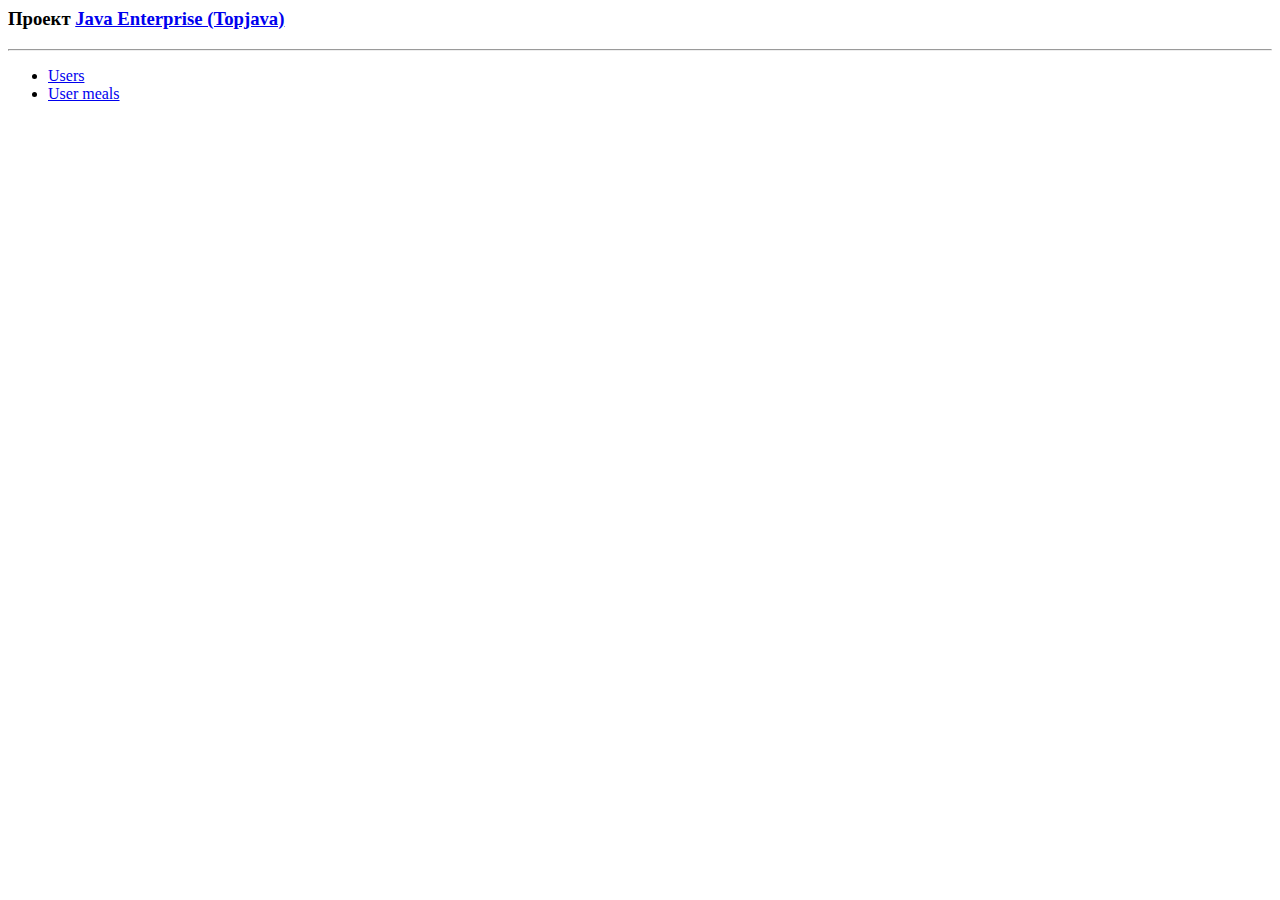
==== src/main/webapp/index.html @ 7d9ea435 "add Interface for storage and bootstrap formating for edit form" ====
<html>
<head>
    <meta charset="UTF-8">
    <title>Java Enterprise (Topjava)</title>
</head>
<body>
<h3>Проект <a href="https://github.com/JavaWebinar/topjava" target="_blank">Java Enterprise (Topjava)</a></h3>
<hr>
<ul>
    <li><a href="users">Users</a></li>
    <li><a href="meals">User meals</a></li>
</ul>
</body>
</html>
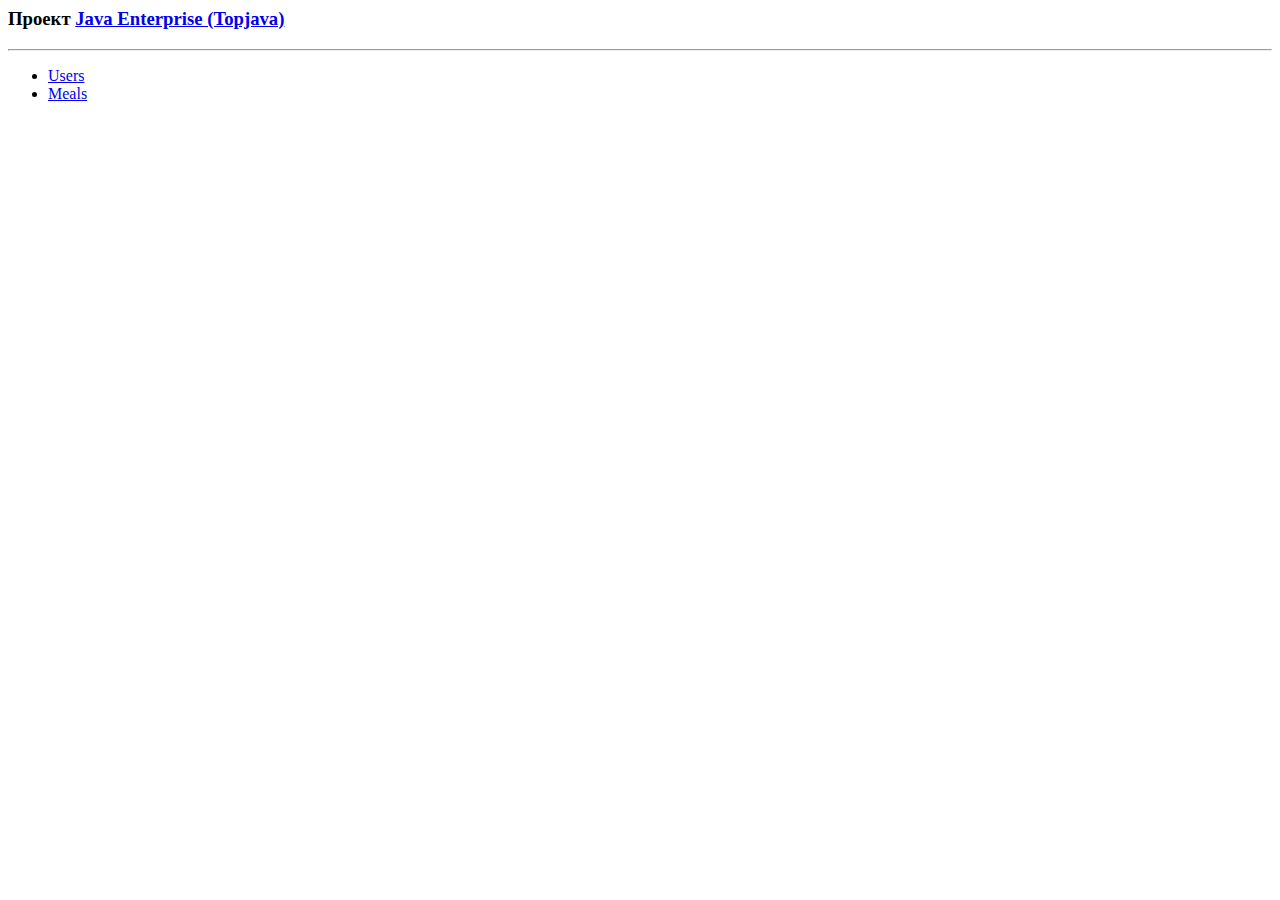
==== commit af9689d2: "HW1 optional" ====
--- a/src/main/webapp/index.html
+++ b/src/main/webapp/index.html
@@ -8,7 +8,7 @@
 <hr>
 <ul>
     <li><a href="users">Users</a></li>
-    <li><a href="meals">User meals</a></li>
+    <li><a href="meals">Meals</a></li>
 </ul>
 </body>
 </html>
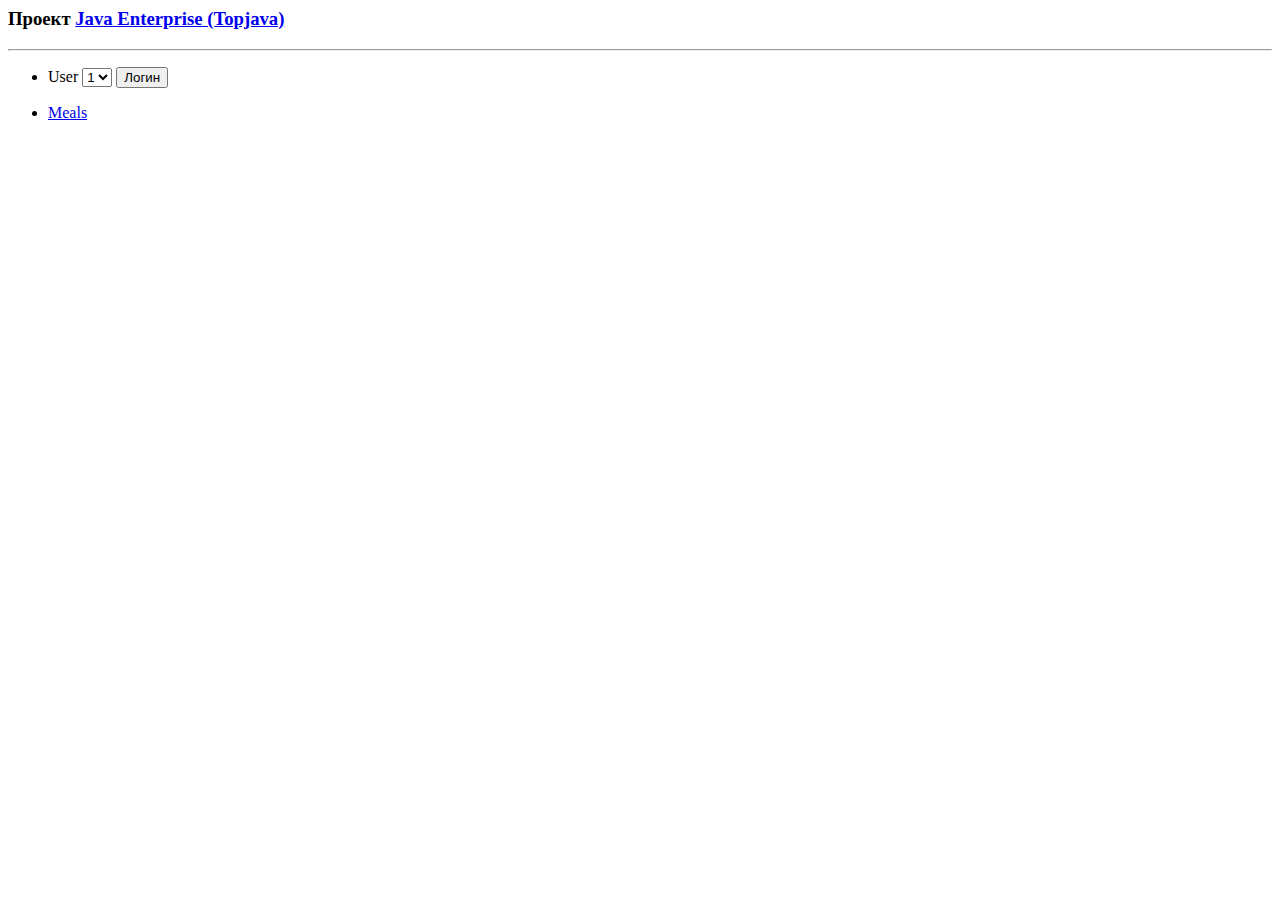
==== commit b6a8d5b4: "release filtering byDate in IMMRepository, change and rename MealFilter, add getAllFiltered in meal " ====
--- a/src/main/webapp/index.html
+++ b/src/main/webapp/index.html
@@ -7,7 +7,15 @@
 <h3>Проект <a href="https://github.com/JavaWebinar/topjava" target="_blank">Java Enterprise (Topjava)</a></h3>
 <hr>
 <ul>
-    <li><a href="users">Users</a></li>
+    <form action="users" id="user">
+        <li>User
+            <select name="id" form="user">
+                <option value="1">1</option>
+                <option value="2">2</option>
+            </select>
+            <button type="submit">Логин</button>
+        </li>
+    </form>
     <li><a href="meals">Meals</a></li>
 </ul>
 </body>
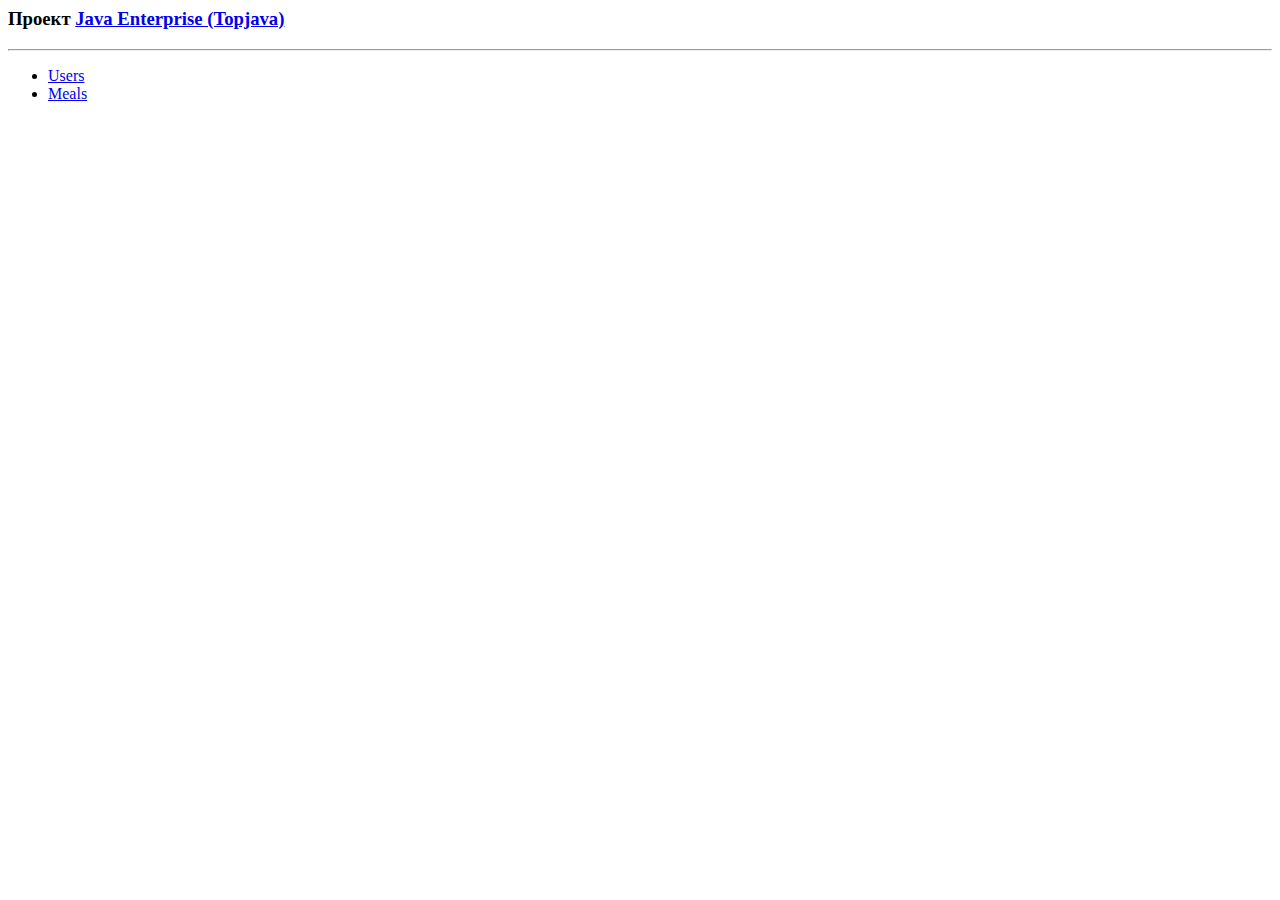
==== commit 82f553ae: "3 01 HW2 repository" ====
--- a/src/main/webapp/index.html
+++ b/src/main/webapp/index.html
@@ -7,15 +7,7 @@
 <h3>Проект <a href="https://github.com/JavaWebinar/topjava" target="_blank">Java Enterprise (Topjava)</a></h3>
 <hr>
 <ul>
-    <form action="users" id="user">
-        <li>User
-            <select name="id" form="user">
-                <option value="1">1</option>
-                <option value="2">2</option>
-            </select>
-            <button type="submit">Логин</button>
-        </li>
-    </form>
+    <li><a href="users">Users</a></li>
     <li><a href="meals">Meals</a></li>
 </ul>
 </body>
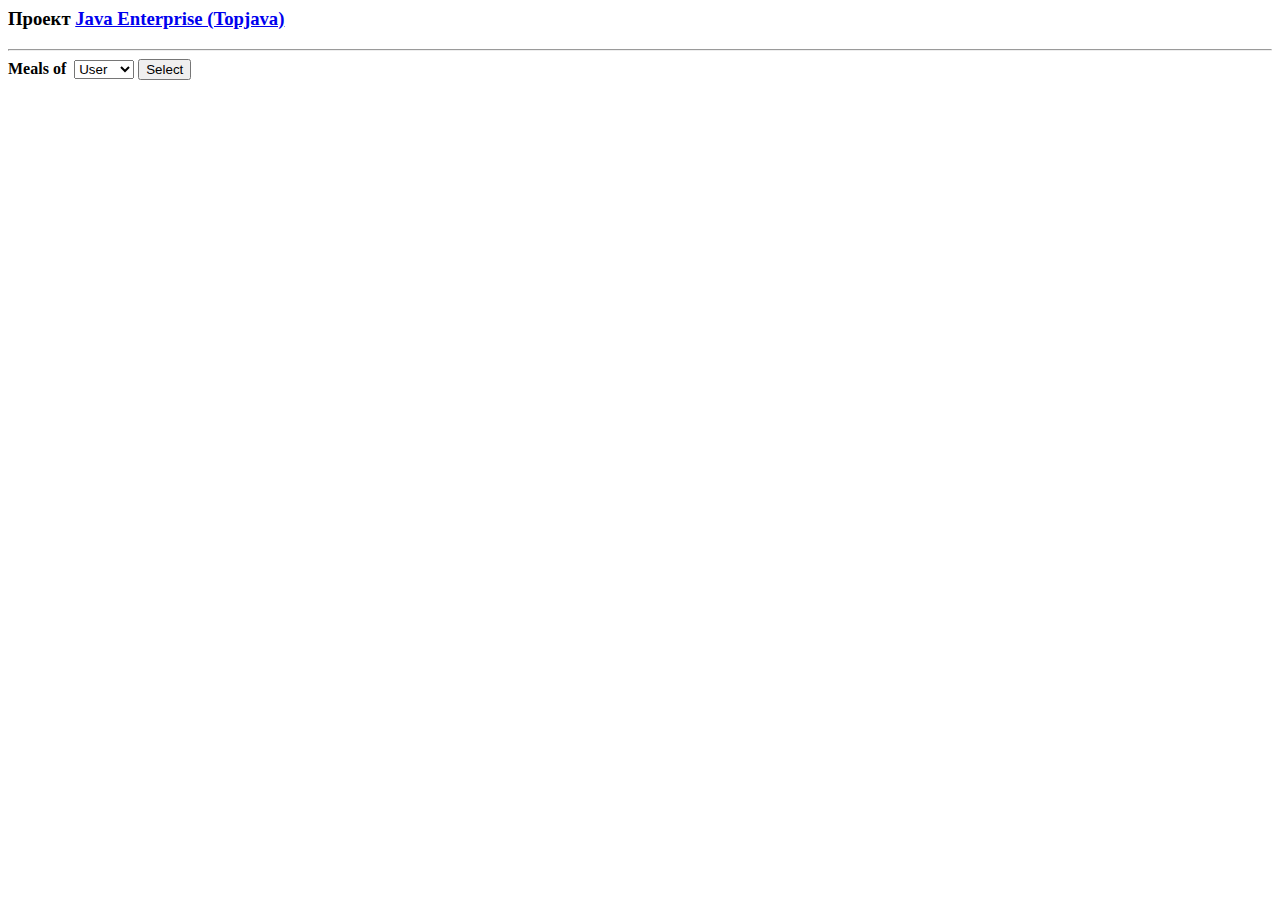
==== commit 5b1c9b35: "3 05 HW2 optional select user" ====
--- a/src/main/webapp/index.html
+++ b/src/main/webapp/index.html
@@ -6,9 +6,13 @@
 <body>
 <h3>Проект <a href="https://github.com/JavaWebinar/topjava" target="_blank">Java Enterprise (Topjava)</a></h3>
 <hr>
-<ul>
-    <li><a href="users">Users</a></li>
-    <li><a href="meals">Meals</a></li>
-</ul>
+<form method="post" action="users">
+    <b>Meals of&nbsp;</b>
+    <select name="userId">
+        <option value="1">User</option>
+        <option value="2">Admin</option>
+    </select>
+    <button type="submit">Select</button>
+</form>
 </body>
 </html>
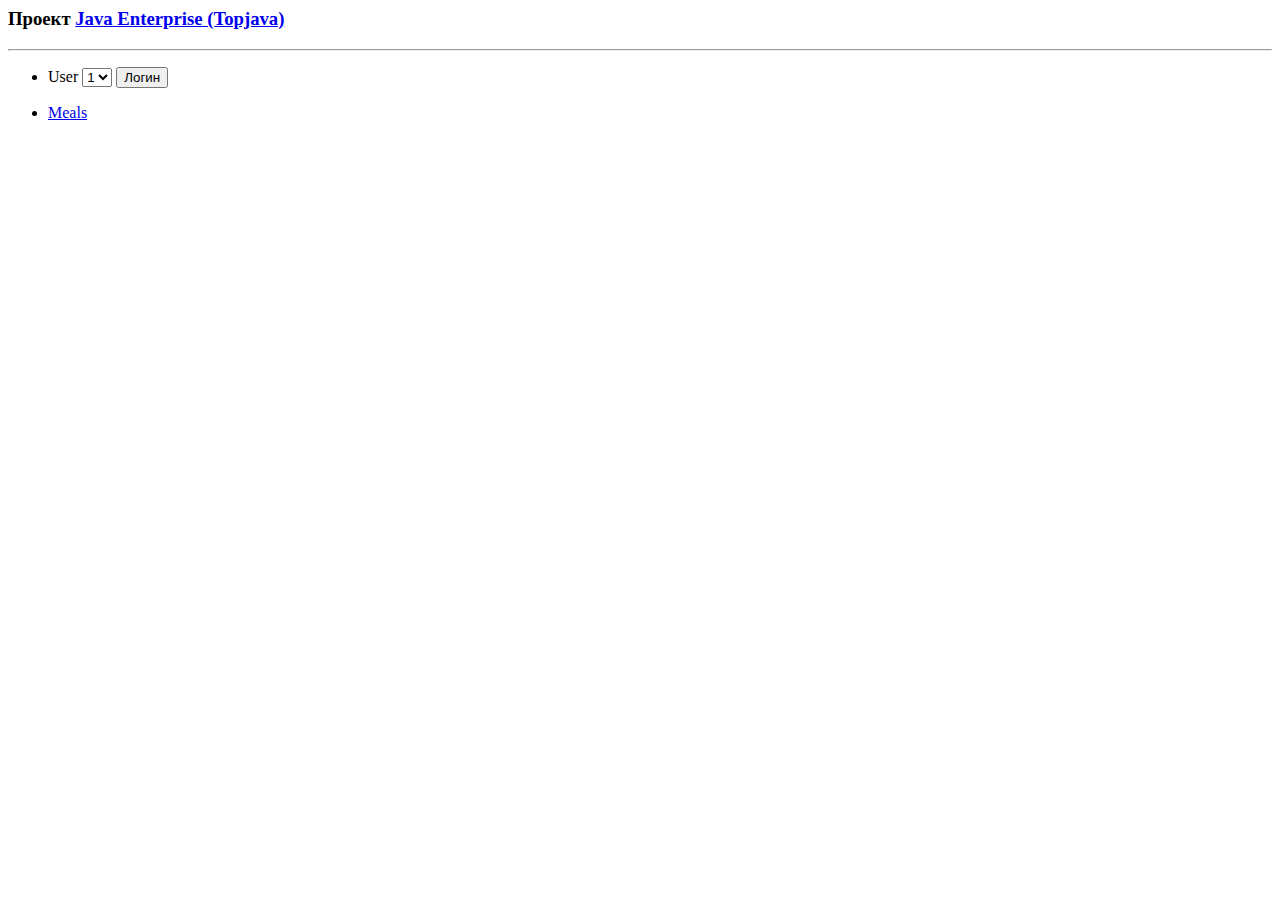
==== commit 6eb24f63: "edit mal filtering form" ====
--- a/src/main/webapp/index.html
+++ b/src/main/webapp/index.html
@@ -6,13 +6,17 @@
 <body>
 <h3>Проект <a href="https://github.com/JavaWebinar/topjava" target="_blank">Java Enterprise (Topjava)</a></h3>
 <hr>
-<form method="post" action="users">
-    <b>Meals of&nbsp;</b>
-    <select name="userId">
-        <option value="1">User</option>
-        <option value="2">Admin</option>
-    </select>
-    <button type="submit">Select</button>
-</form>
+<ul>
+    <form action="users" id="user">
+        <li>User
+            <select name="id" form="user">
+                <option value="1">1</option>
+                <option value="2">2</option>
+            </select>
+            <button type="submit">Логин</button>
+        </li>
+    </form>
+    <li><a href="meals">Meals</a></li>
+</ul>
 </body>
 </html>
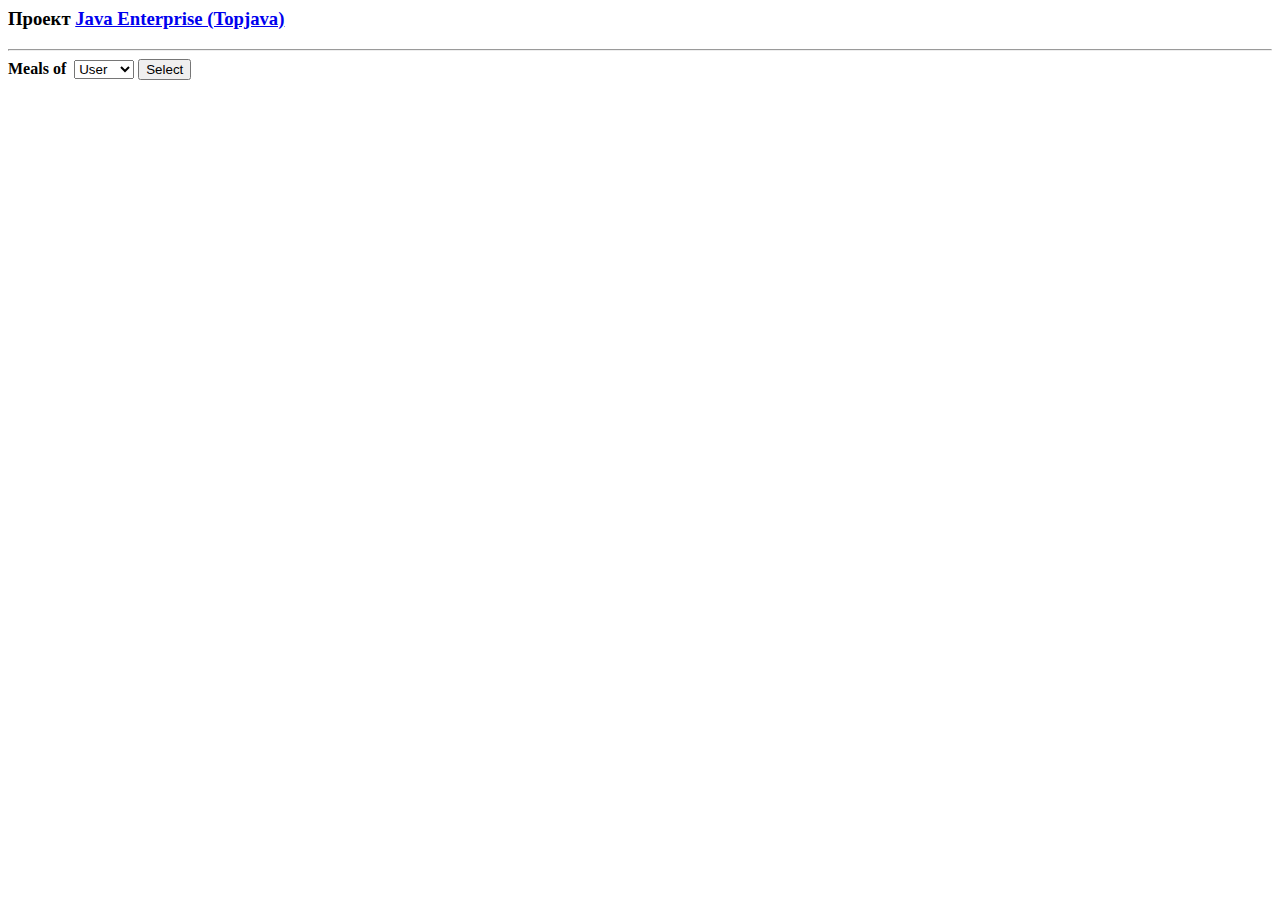
==== commit a40cc794: "3 06 bean life cycle" ====
--- a/src/main/webapp/index.html
+++ b/src/main/webapp/index.html
@@ -6,17 +6,13 @@
 <body>
 <h3>Проект <a href="https://github.com/JavaWebinar/topjava" target="_blank">Java Enterprise (Topjava)</a></h3>
 <hr>
-<ul>
-    <form action="users" id="user">
-        <li>User
-            <select name="id" form="user">
-                <option value="1">1</option>
-                <option value="2">2</option>
-            </select>
-            <button type="submit">Логин</button>
-        </li>
-    </form>
-    <li><a href="meals">Meals</a></li>
-</ul>
+<form method="post" action="users">
+    <b>Meals of&nbsp;</b>
+    <select name="userId">
+        <option value="1">User</option>
+        <option value="2">Admin</option>
+    </select>
+    <button type="submit">Select</button>
+</form>
 </body>
 </html>
